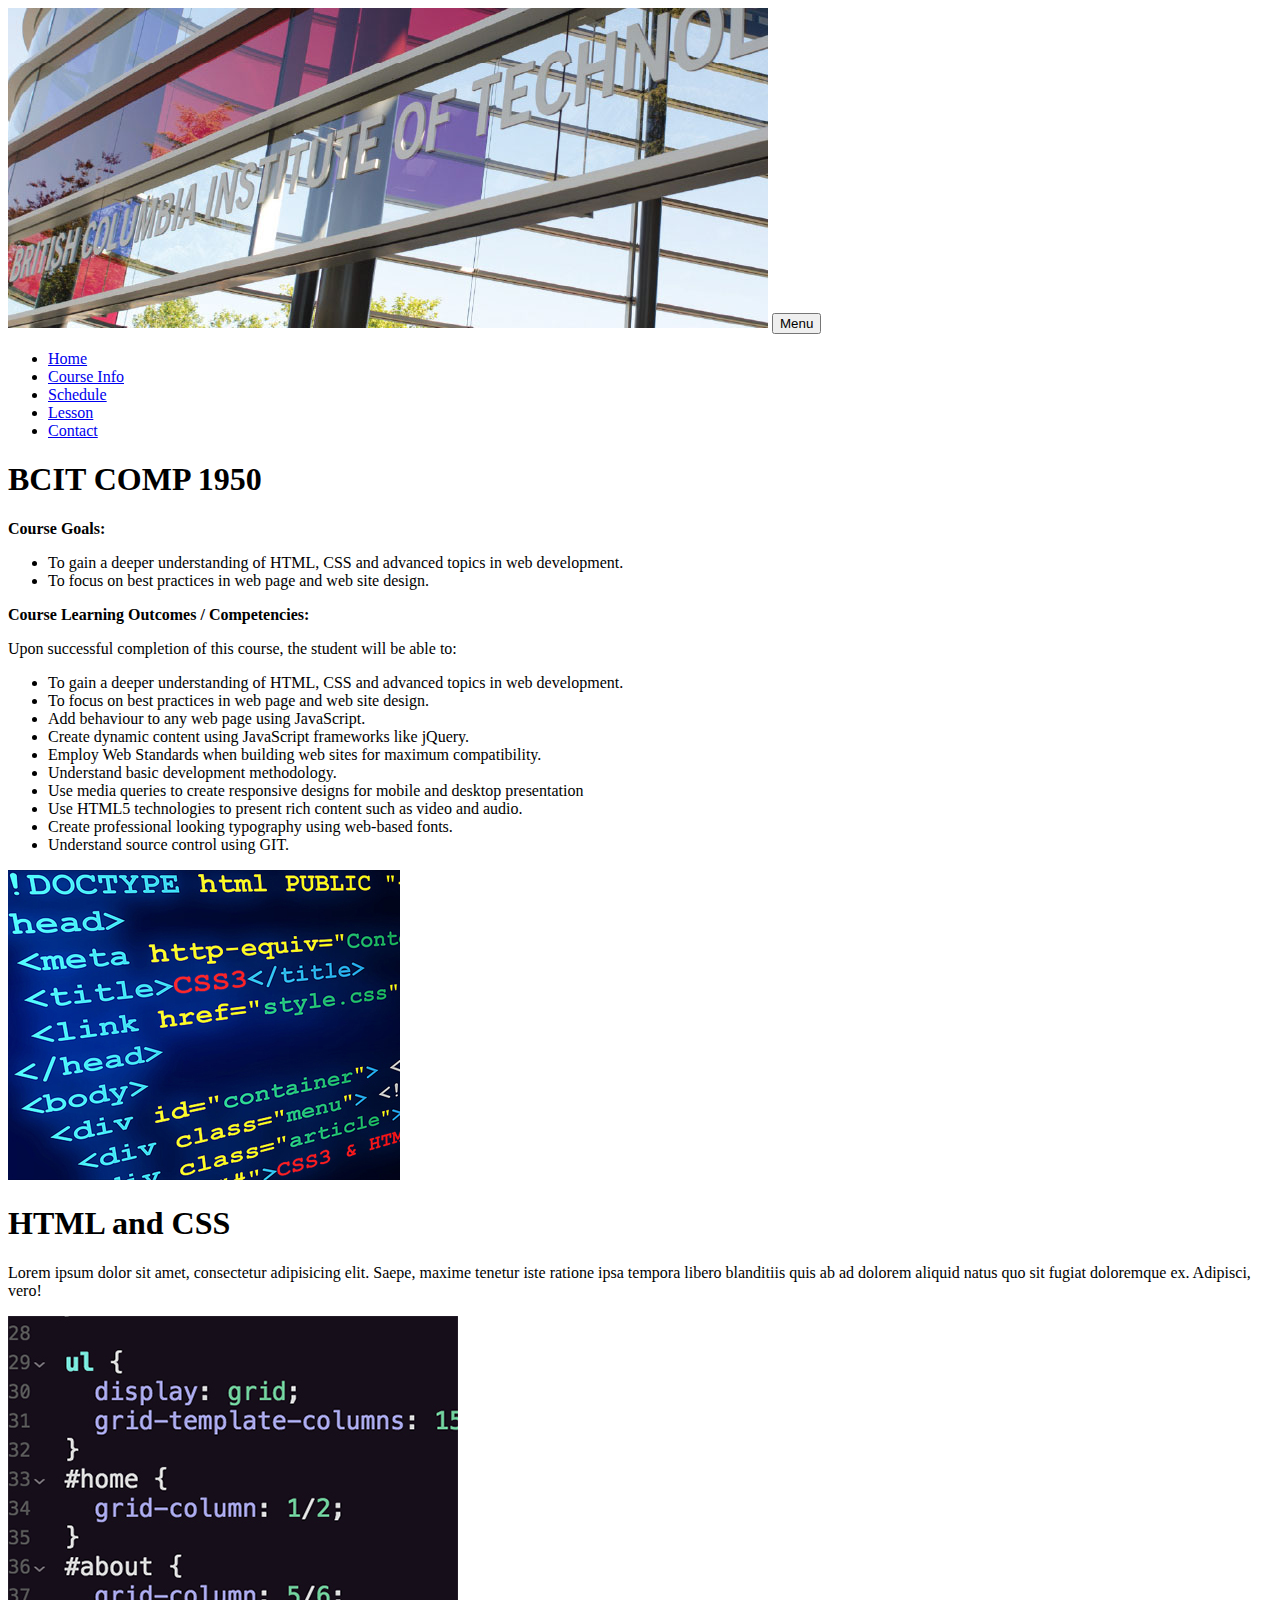
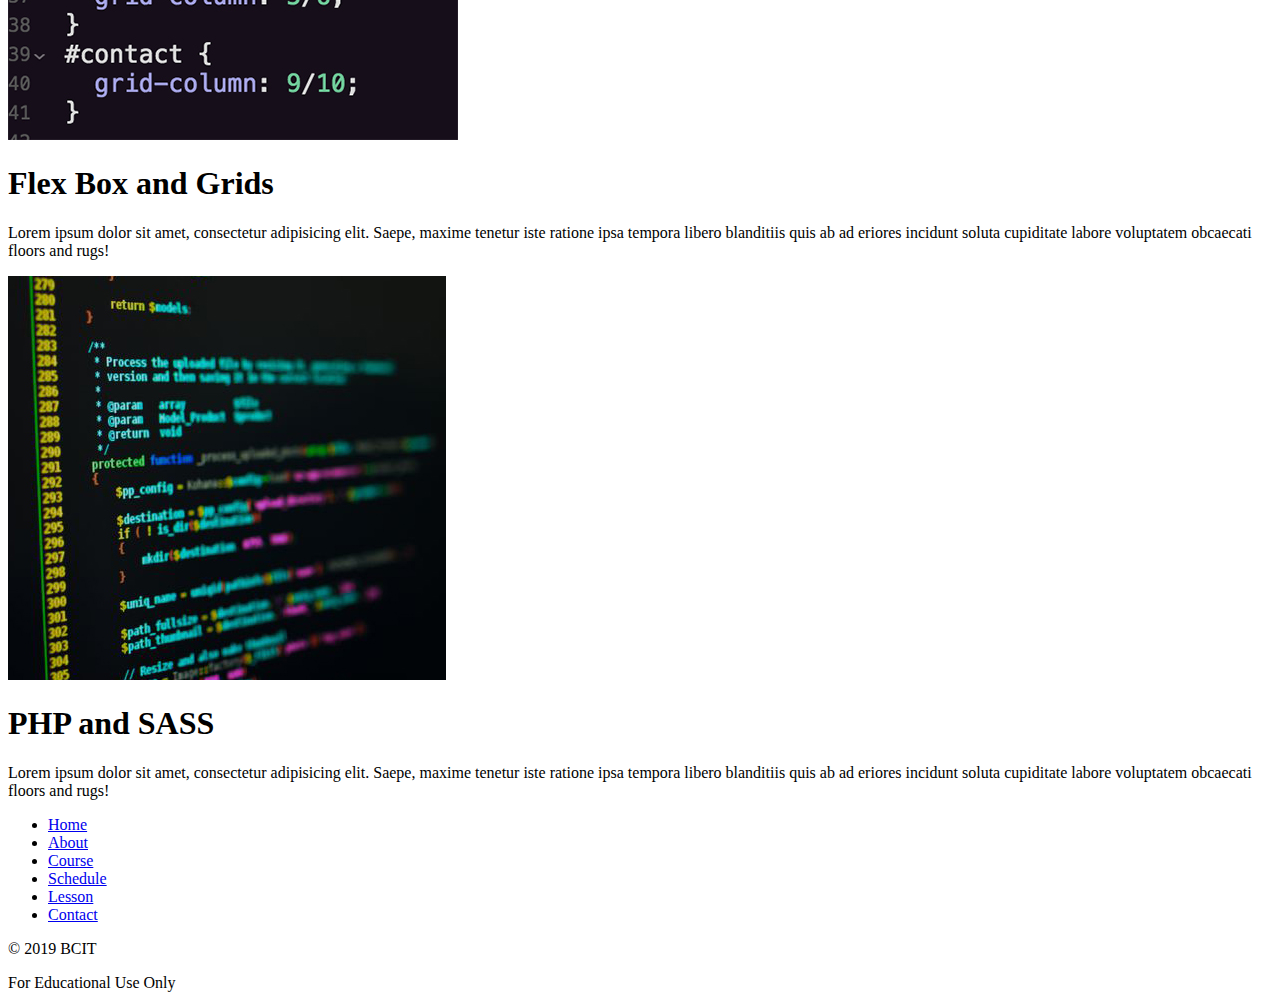
==== index.html @ 3d10d671 "Added hamburger menu html, script, and scss" ====
<!DOCTYPE html>
<html lang="en">
<head>
  <meta charset="UTF-8">
  <meta name="viewport" content="width=device-width, initial-scale=1.0">
  <meta http-equiv="X-UA-Compatible" content="ie=edge">
  <title>BCIT COMP 1950 Home</title>
  <link rel="stylesheet" href="styles/styles.css">
</head>
<body>
<div class="wrapper">

  <header>
    <a href="#" class="about-banner"><img class="banner" src="images/bcit-home.jpg" alt="bcit banner"/></a>
 
    <button class="hamburger" id="hamburger">
      <div class="hamburger-content" tabindex="-1">
          <span class="text">Menu</span>
          <span class="bar"></span>
      </div><!-- end button-content -->
      </button>
  
    <nav>
    <ul>
      <li><a href="index.html">Home</a></li>
      <li><a href="about.html">Course Info</a></li>
      <li><a href="schedule.html">Schedule</a></li>
      <li><a href="lessons.html">Lesson</a></li>
      <li><a href="contact.html">Contact</a></li>
    </ul>
  </nav>
  </header>

  <main>
  <div class="comp-1950">
      <h1> BCIT COMP 1950</h1>
      <strong><p>Course Goals: </p></strong>
      <p>
        <ul>
          <li>To gain a deeper understanding of HTML, CSS and advanced topics in web development.</li>
          <li>To focus on best practices in web page and web site design.</li>
        </ul>
      </p>
  </div>

  <div>
    <strong><p> Course Learning Outcomes / Competencies:</p></strong>
    <p>Upon successful completion of this course, the student will be able to:
  </p>
  <ul>
    <li>To gain a deeper understanding of HTML, CSS and advanced topics in web development.</li>
    <li>To focus on best practices in web page and web site design.</li>
    <li>Add behaviour to any web page using JavaScript.</li>
    <li>Create dynamic content using JavaScript frameworks like jQuery.</li>
    <li>Employ Web Standards when building web sites for maximum compatibility.</li>
    <li>Understand basic development methodology.</li>
    <li>Use media queries to create responsive designs for mobile and desktop presentation</li>
    <li>Use HTML5 technologies to present rich content such as video and audio. </li>
    <li> Create professional looking typography using web-based fonts.</li>
    <li>Understand source control using GIT.</li>
  </ul>

  <div class="topic-summary">
    <article>
        <div class="featured-image">
          <img class="home-topic" src="images/html-image.jpg" alt="html coding">
        </div>
        <h1>HTML and CSS</h1>

        <p>Lorem ipsum dolor sit amet, consectetur adipisicing elit. Saepe, maxime tenetur iste ratione ipsa tempora libero blanditiis quis ab ad dolorem aliquid natus quo sit fugiat doloremque ex. Adipisci, vero!</p>
    </article>

    <article>
        <div class="featured-image">
        <img class="home-topic" src="images/grid-image1.jpg" alt="grid layout code ">
      </div>
        <h1>Flex Box and Grids</h1>

        <p>Lorem ipsum dolor sit amet, consectetur adipisicing elit. Saepe, maxime tenetur iste ratione ipsa tempora libero blanditiis quis ab ad eriores incidunt soluta cupiditate labore voluptatem obcaecati floors and rugs!</p>
    </article>

    <article>
        <div class="featured-image">
        <img class="home-topic" src="images/php-image.jpg" alt="PHP coding">
      </div>
        <h1>PHP and SASS</h1>
        <p>Lorem ipsum dolor sit amet, consectetur adipisicing elit. Saepe, maxime tenetur iste ratione ipsa tempora libero blanditiis quis ab ad eriores incidunt soluta cupiditate labore voluptatem obcaecati floors and rugs!</p>
    </article>
  </div>

  </div>
  </main>

  <footer>
    <nav>
        <ul>
          <li><a href="index.html">Home</a></li>
          <li><a href="#0">About</a></li>
          <li><a href="#0">Course</a></li>
          <li><a href="#0">Schedule</a></li>
          <li><a href="#0">Lesson</a></li>
          <li><a href="contact.html">Contact</a></li>
        </ul>
      </nav>
  <p>&copy; 2019 BCIT</p>
    <p>For Educational Use Only</p>
</footer>
</div>
</body>
</html>
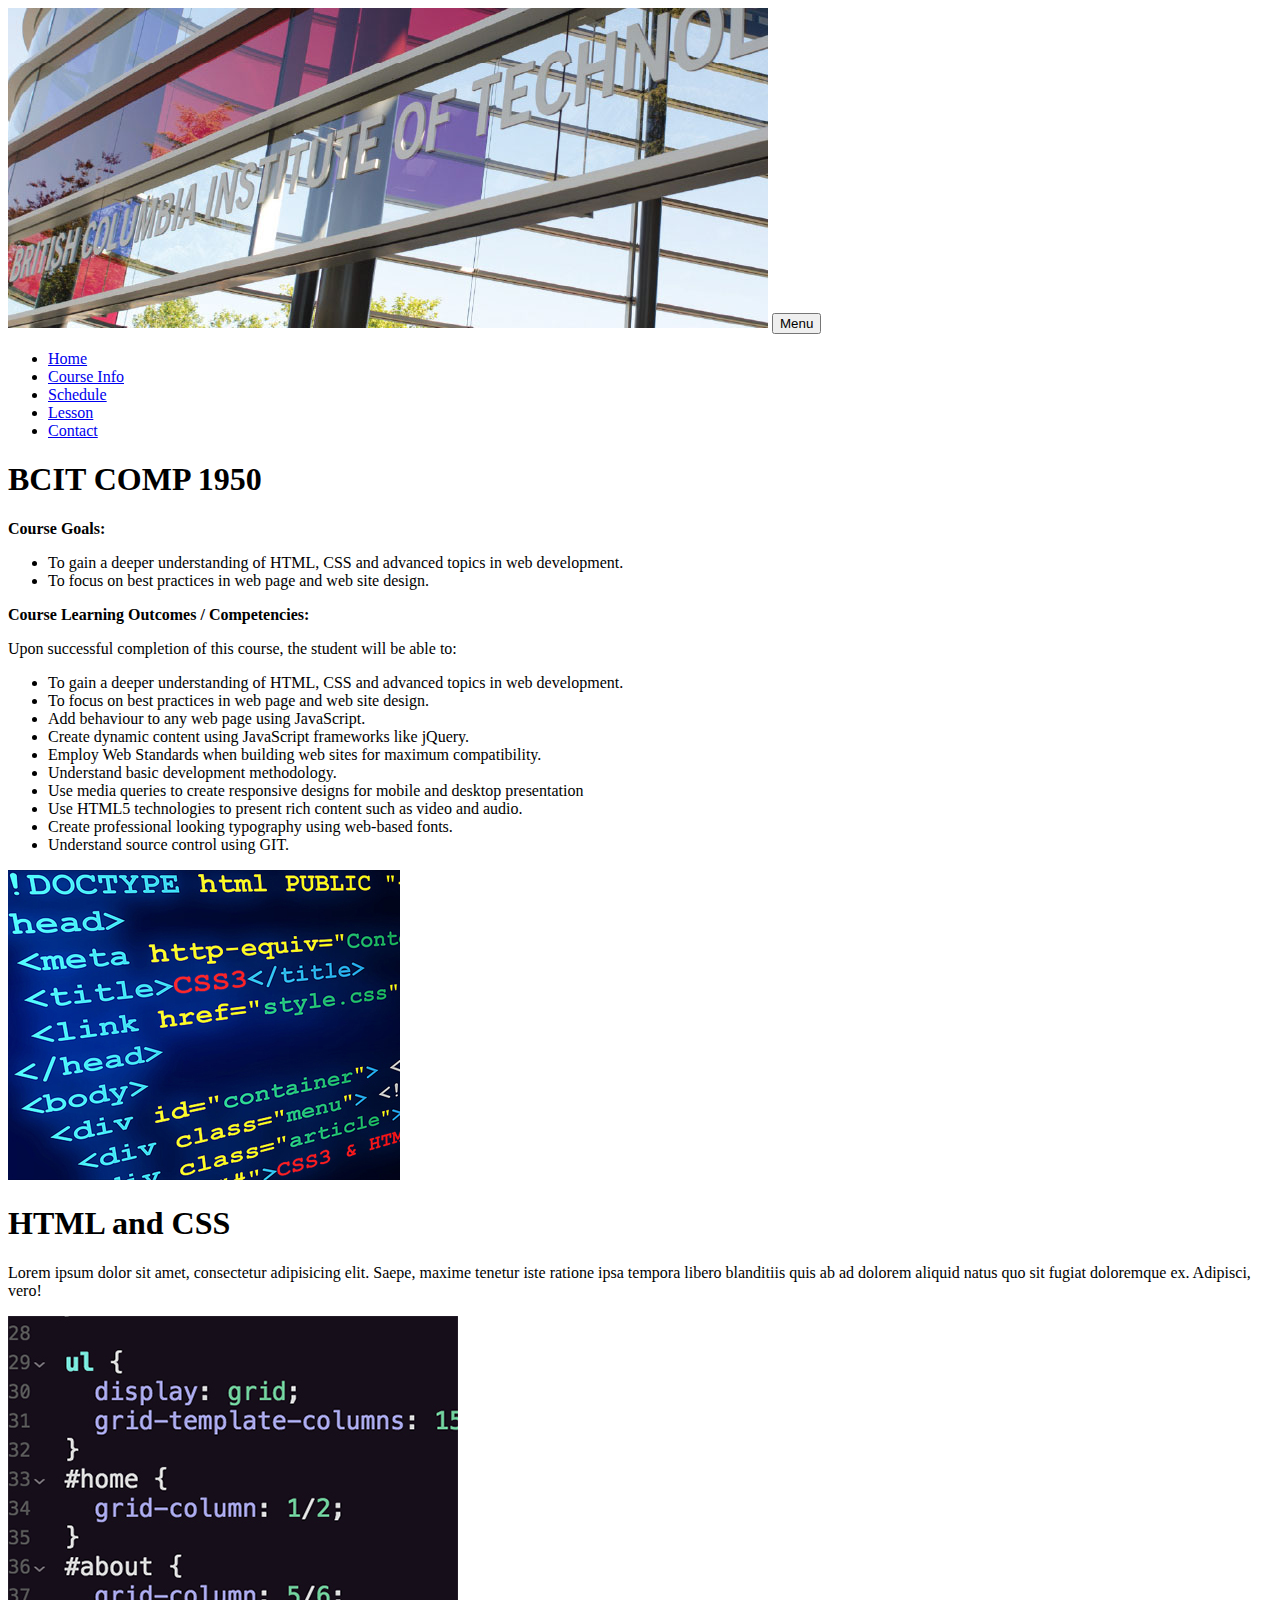
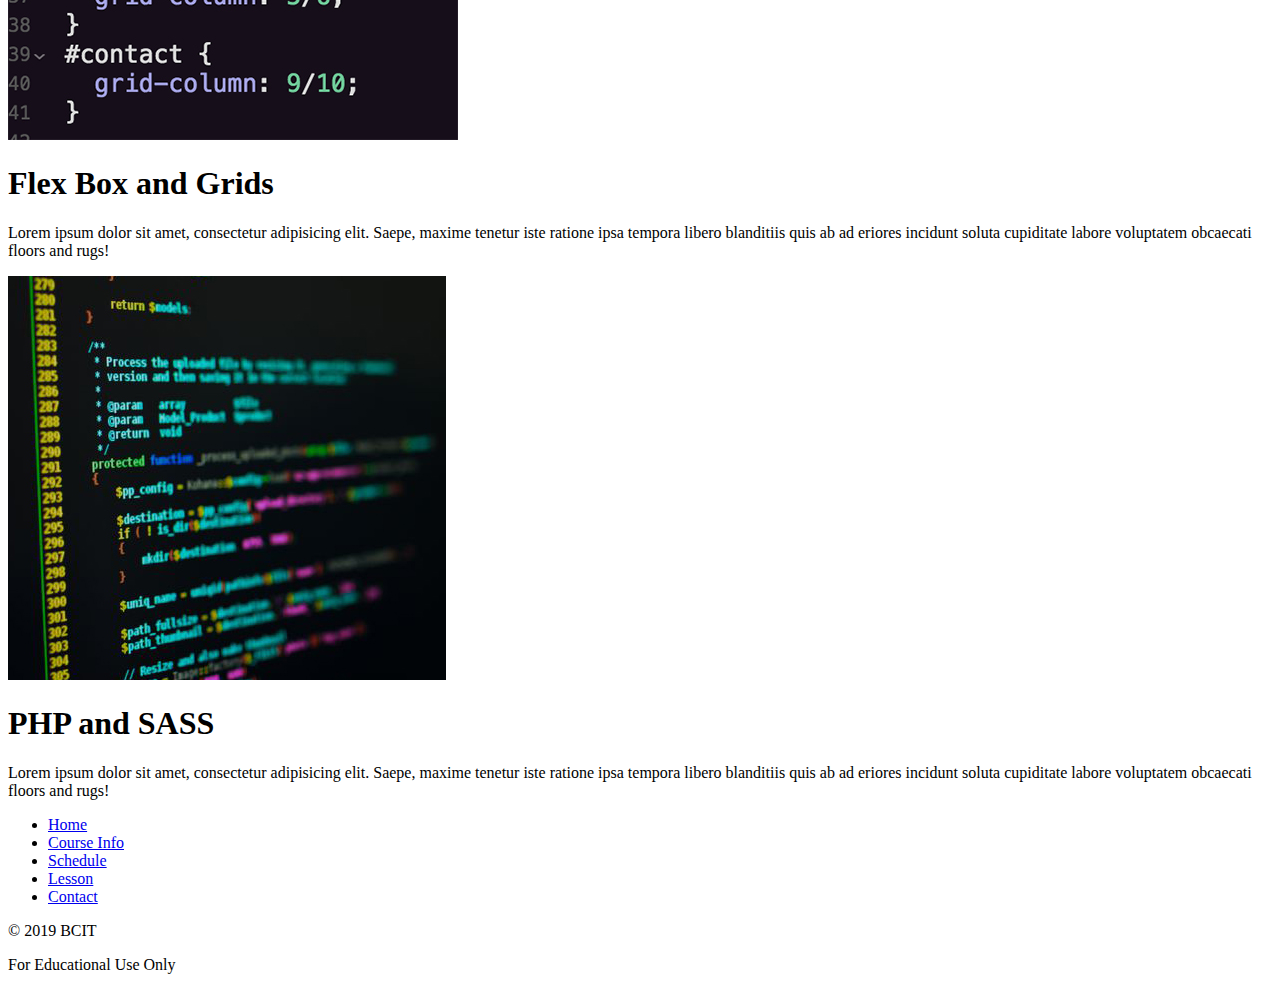
==== commit ec283244: "changed html for footer" ====
--- a/index.html
+++ b/index.html
@@ -11,15 +11,15 @@
 <div class="wrapper">
 
   <header>
-    <a href="#" class="about-banner"><img class="banner" src="images/bcit-home.jpg" alt="bcit banner"/></a>
- 
+    <a href="#" class="about-banner"><img class="banner" src="images/bcit-home.jpg" alt="front of school"/></a>
+
     <button class="hamburger" id="hamburger">
       <div class="hamburger-content" tabindex="-1">
           <span class="text">Menu</span>
           <span class="bar"></span>
       </div><!-- end button-content -->
       </button>
-  
+
     <nav>
     <ul>
       <li><a href="index.html">Home</a></li>
@@ -95,11 +95,10 @@
     <nav>
         <ul>
           <li><a href="index.html">Home</a></li>
-          <li><a href="#0">About</a></li>
-          <li><a href="#0">Course</a></li>
-          <li><a href="#0">Schedule</a></li>
-          <li><a href="#0">Lesson</a></li>
-          <li><a href="contact.html">Contact</a></li>
+      <li><a href="about.html">Course Info</a></li>
+      <li><a href="schedule.html">Schedule</a></li>
+      <li><a href="lessons.html">Lesson</a></li>
+      <li><a href="contact.html">Contact</a></li>
         </ul>
       </nav>
   <p>&copy; 2019 BCIT</p>
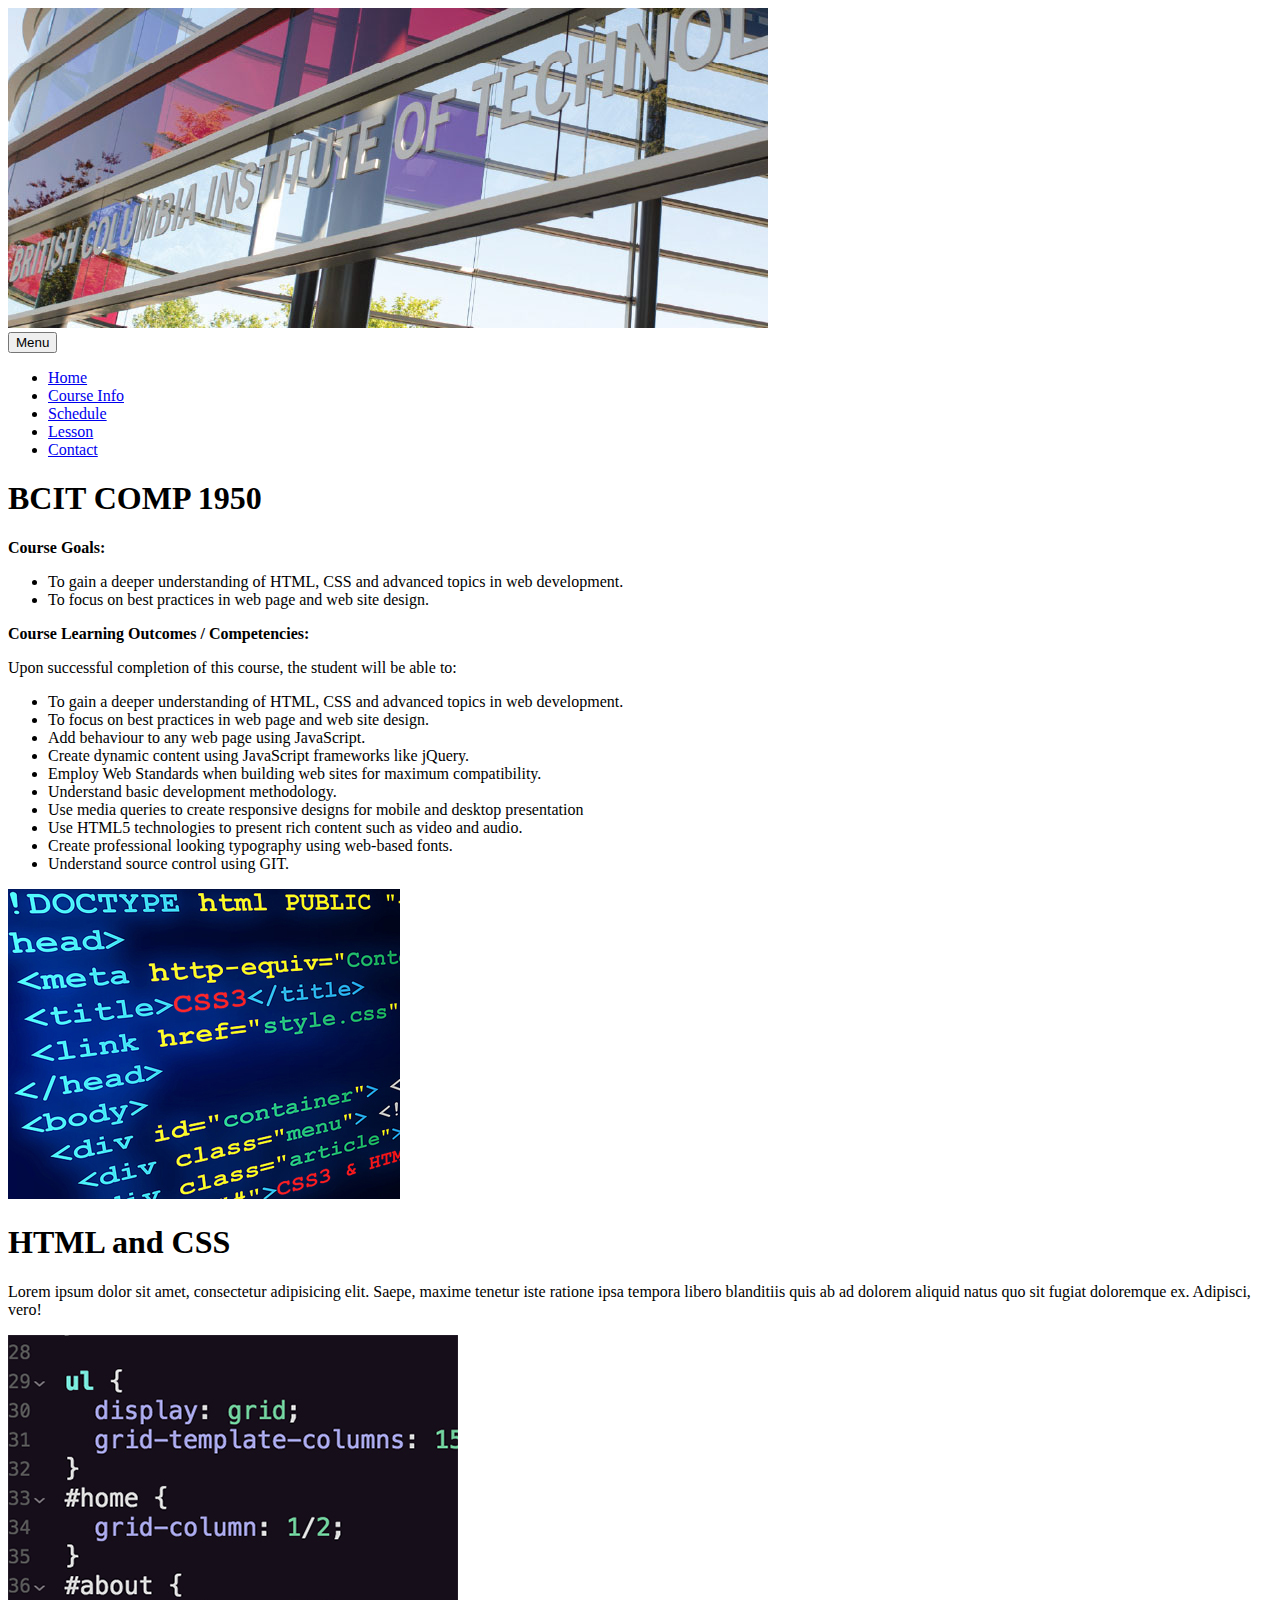
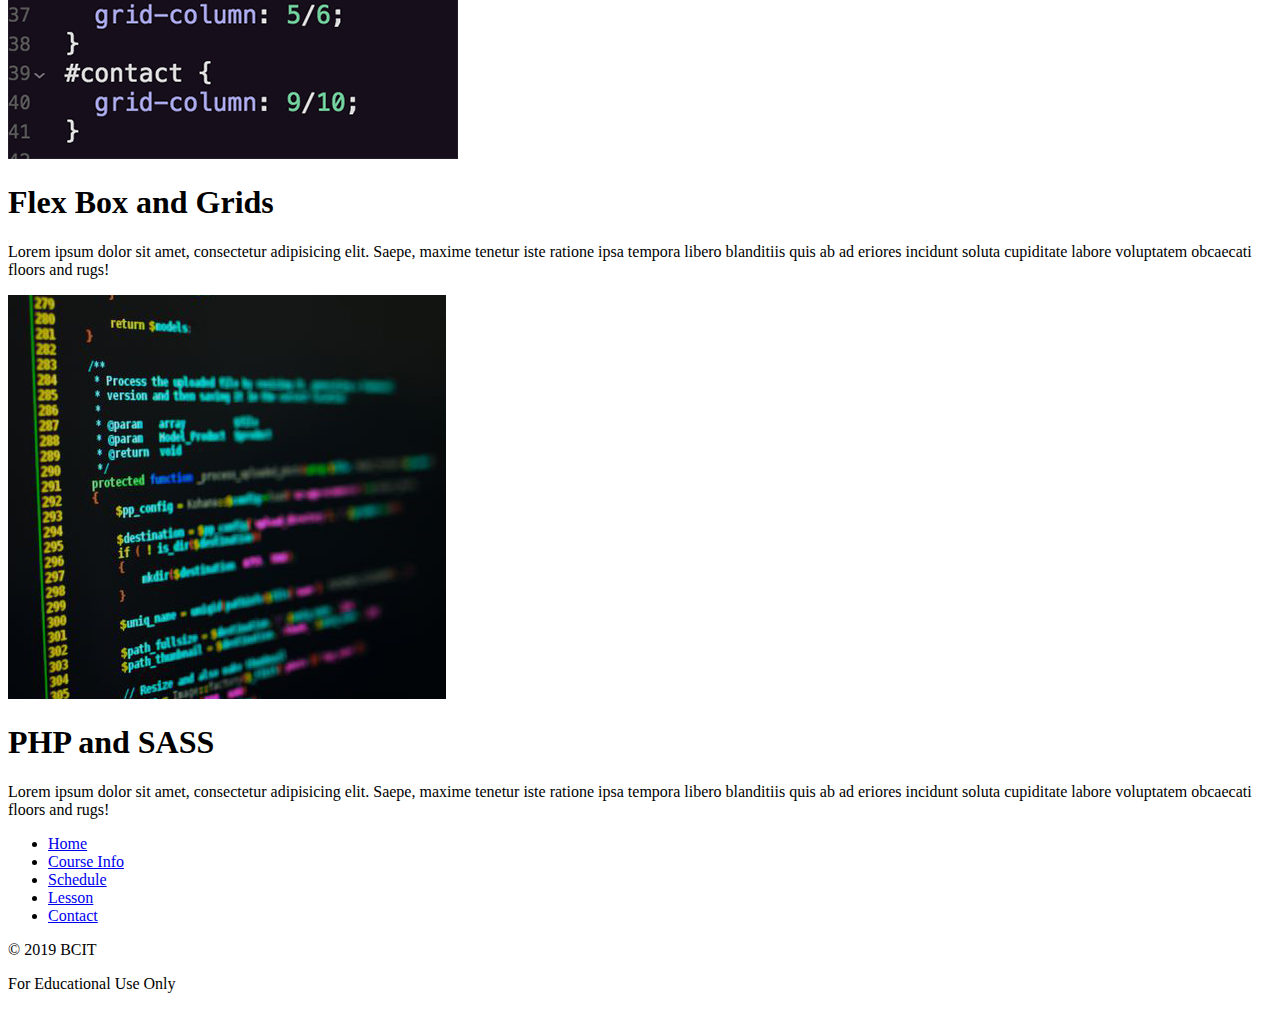
==== commit a68ddc37: "Fixed Banner width issue, changed classes/html for image on about page" ====
--- a/index.html
+++ b/index.html
@@ -11,7 +11,9 @@
 <div class="wrapper">
 
   <header>
-    <a href="#" class="about-banner"><img class="banner" src="images/bcit-home.jpg" alt="front of school"/></a>
+    <div class="topbanner">
+      <a href="#" class="about-banner"><img class="banner" src="images/bcit-home.jpg" alt="front of school"/></a>
+    </div>
 
     <button class="hamburger" id="hamburger">
       <div class="hamburger-content" tabindex="-1">
@@ -33,7 +35,7 @@
 
   <main>
   <div class="comp-1950">
-      <h1> BCIT COMP 1950</h1>
+      <h1>BCIT COMP 1950</h1>
       <strong><p>Course Goals: </p></strong>
       <p>
         <ul>
@@ -43,7 +45,7 @@
       </p>
   </div>
 
-  <div>
+  <div class="index-outcome">
     <strong><p> Course Learning Outcomes / Competencies:</p></strong>
     <p>Upon successful completion of this course, the student will be able to:
   </p>
@@ -59,7 +61,7 @@
     <li> Create professional looking typography using web-based fonts.</li>
     <li>Understand source control using GIT.</li>
   </ul>
-
+  </div>
   <div class="topic-summary">
     <article>
         <div class="featured-image">
@@ -88,7 +90,7 @@
     </article>
   </div>
 
-  </div>
+
   </main>
 
   <footer>
